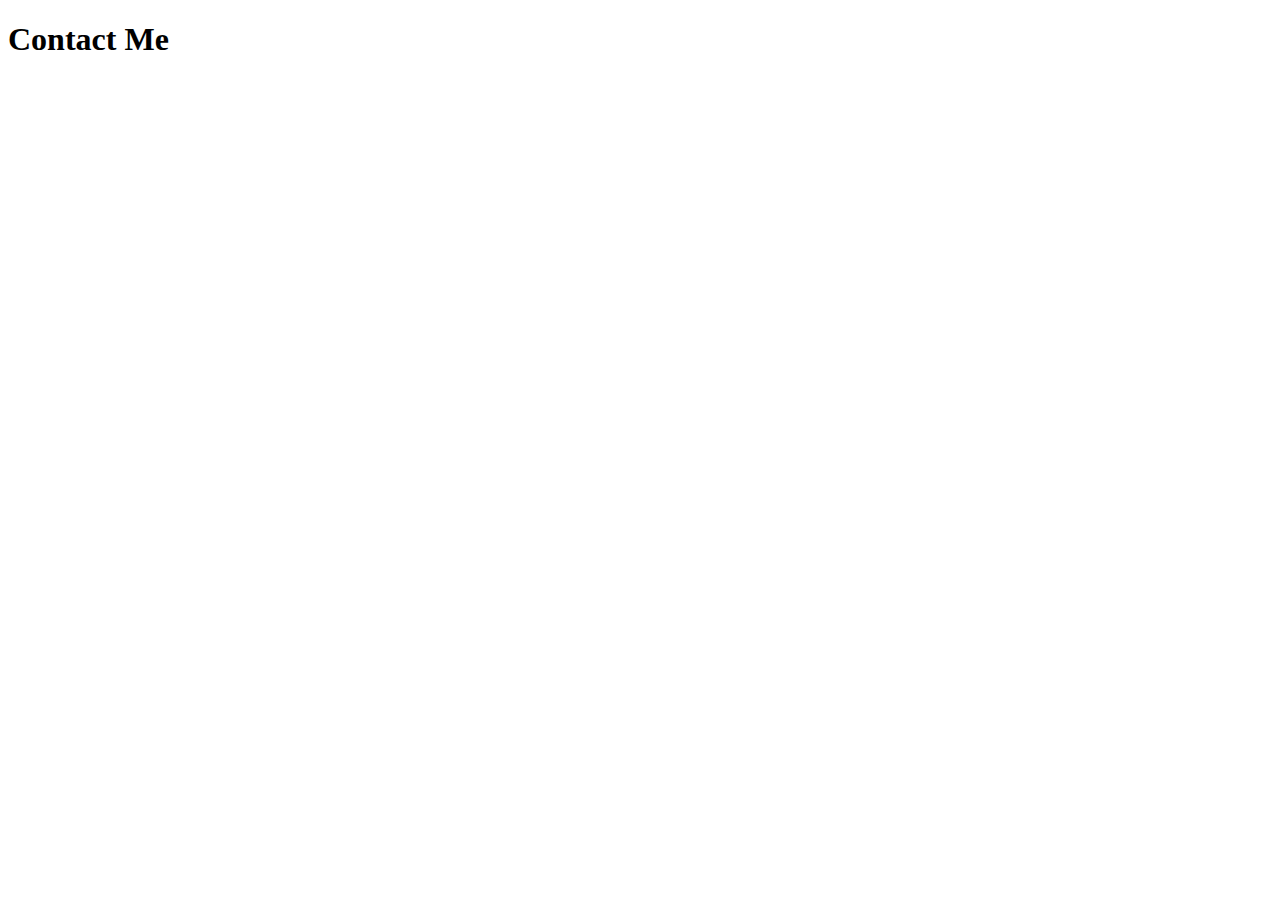
==== pages/contact.html @ f1ad87ea "Contact.html and Project.html are added." ====
<!DOCTYPE html>
<html lang="en">
<head>
    <meta charset="UTF-8">
    <meta http-equiv="X-UA-Compatible" content="IE=edge">
    <meta name="viewport" content="width=device-width, initial-scale=1.0">
    <title>Contact Me</title>
</head>
<body>
    <header>
        <h1>Contact Me</h1>
    </header>
    
</body>
</html>
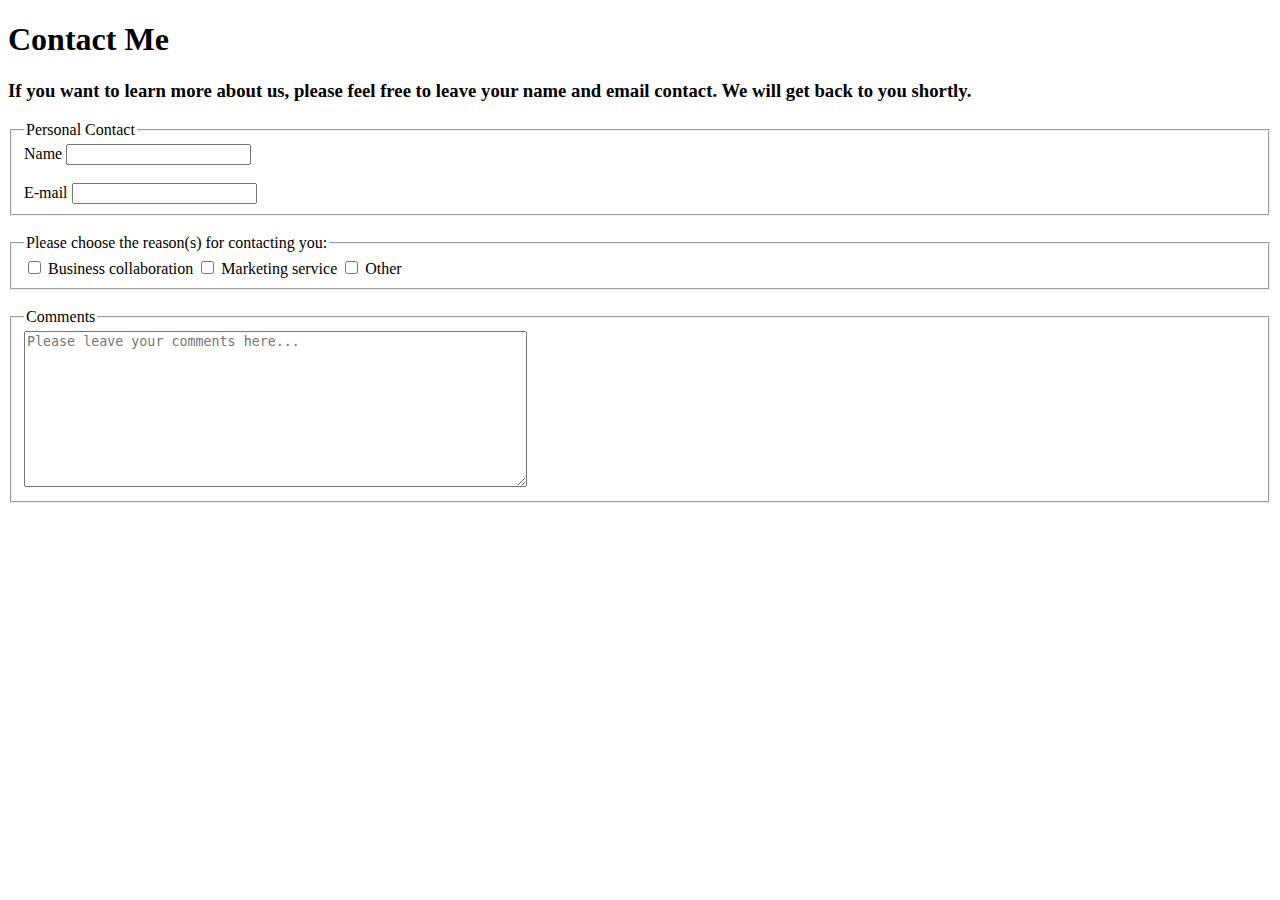
==== commit ce3b69af: "Contact.html are updated. Contact details, the reasons for contacting you and comment box are added." ====
--- a/pages/contact.html
+++ b/pages/contact.html
@@ -9,7 +9,53 @@
 <body>
     <header>
         <h1>Contact Me</h1>
+        <h3>If you want to learn more about us, please feel free to leave your name and email contact. We will get back to you shortly.</h3>
     </header>
+    <form>
+        <fieldset>
+            <legend>Personal Contact</legend>
+
+            <label for="name">Name</label>
+            <input id="name" type="text">
+            
+            <br />
+            <br />
+
+            <label for="email">E-mail</label>
+            <input id="email" type="text">
+            
+            <br />  
+        </fieldset>
+        <br />
+        
+        <fieldset>
+            <legend>Please choose the reason(s) for contacting you:</legend>
+            <input type="checkbox" name="reason" value="business collaboration"> Business collaboration
+            <input type="checkbox" name="reason" value="marketing service"> Marketing service
+            <input type="checkbox" name="reason" value="disney-plus"> Other
+        </fieldset>
+        <br />
+        <fieldset>
+                <legend>Comments</legend>
+                <textarea name="comments" placeholder="Please leave your comments here..." cols="60" rows="10"></textarea>
+        </fieldset>
+
+
+
+
+
+
+
+
+        
+
+
+
+
+    </form>
+
+
+
     
 </body>
 </html>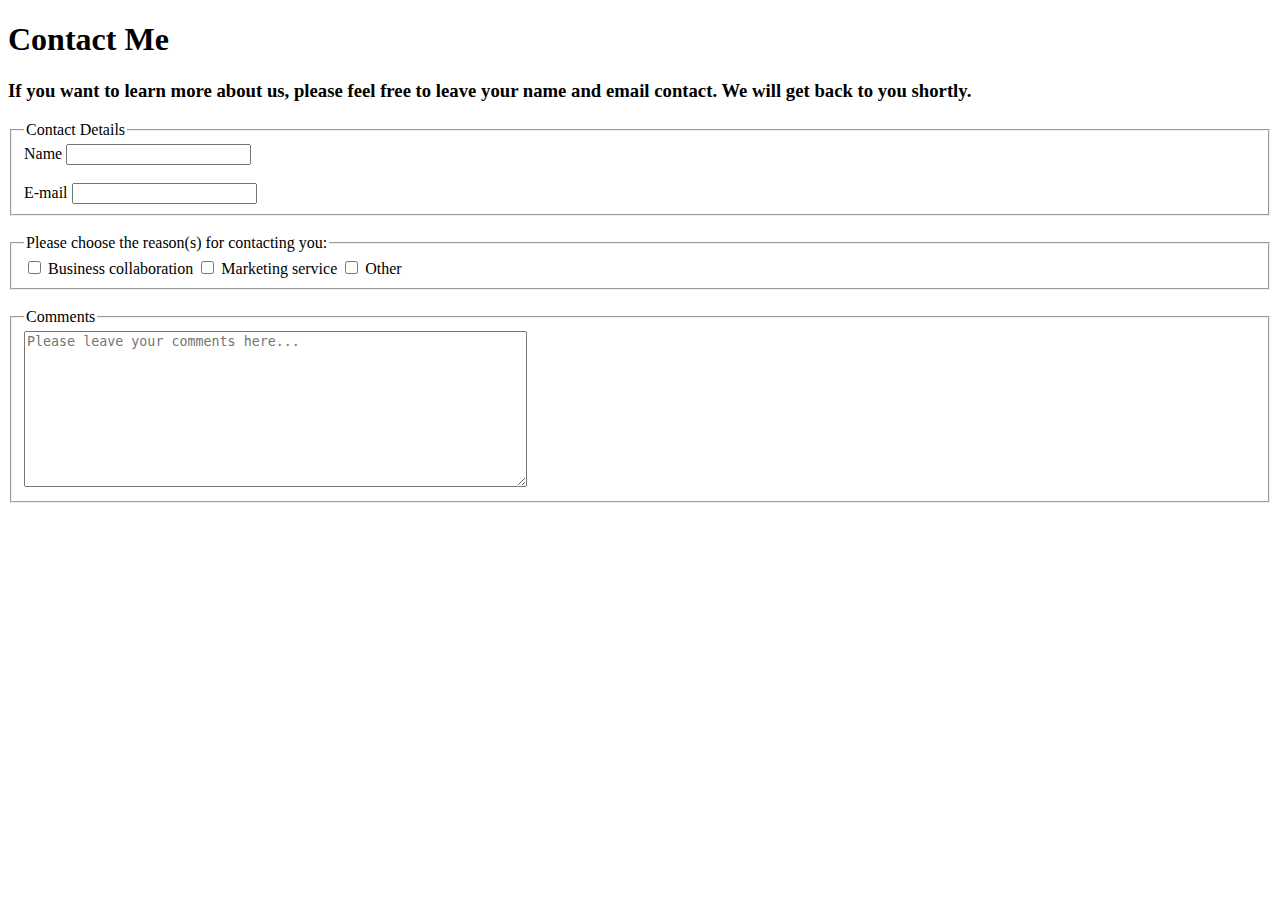
==== commit 726eea94: "Contact.html are updated." ====
--- a/pages/contact.html
+++ b/pages/contact.html
@@ -13,7 +13,7 @@
     </header>
     <form>
         <fieldset>
-            <legend>Personal Contact</legend>
+            <legend>Contact Details</legend>
 
             <label for="name">Name</label>
             <input id="name" type="text">
@@ -39,19 +39,6 @@
                 <legend>Comments</legend>
                 <textarea name="comments" placeholder="Please leave your comments here..." cols="60" rows="10"></textarea>
         </fieldset>
-
-
-
-
-
-
-
-
-        
-
-
-
-
     </form>
 
 
